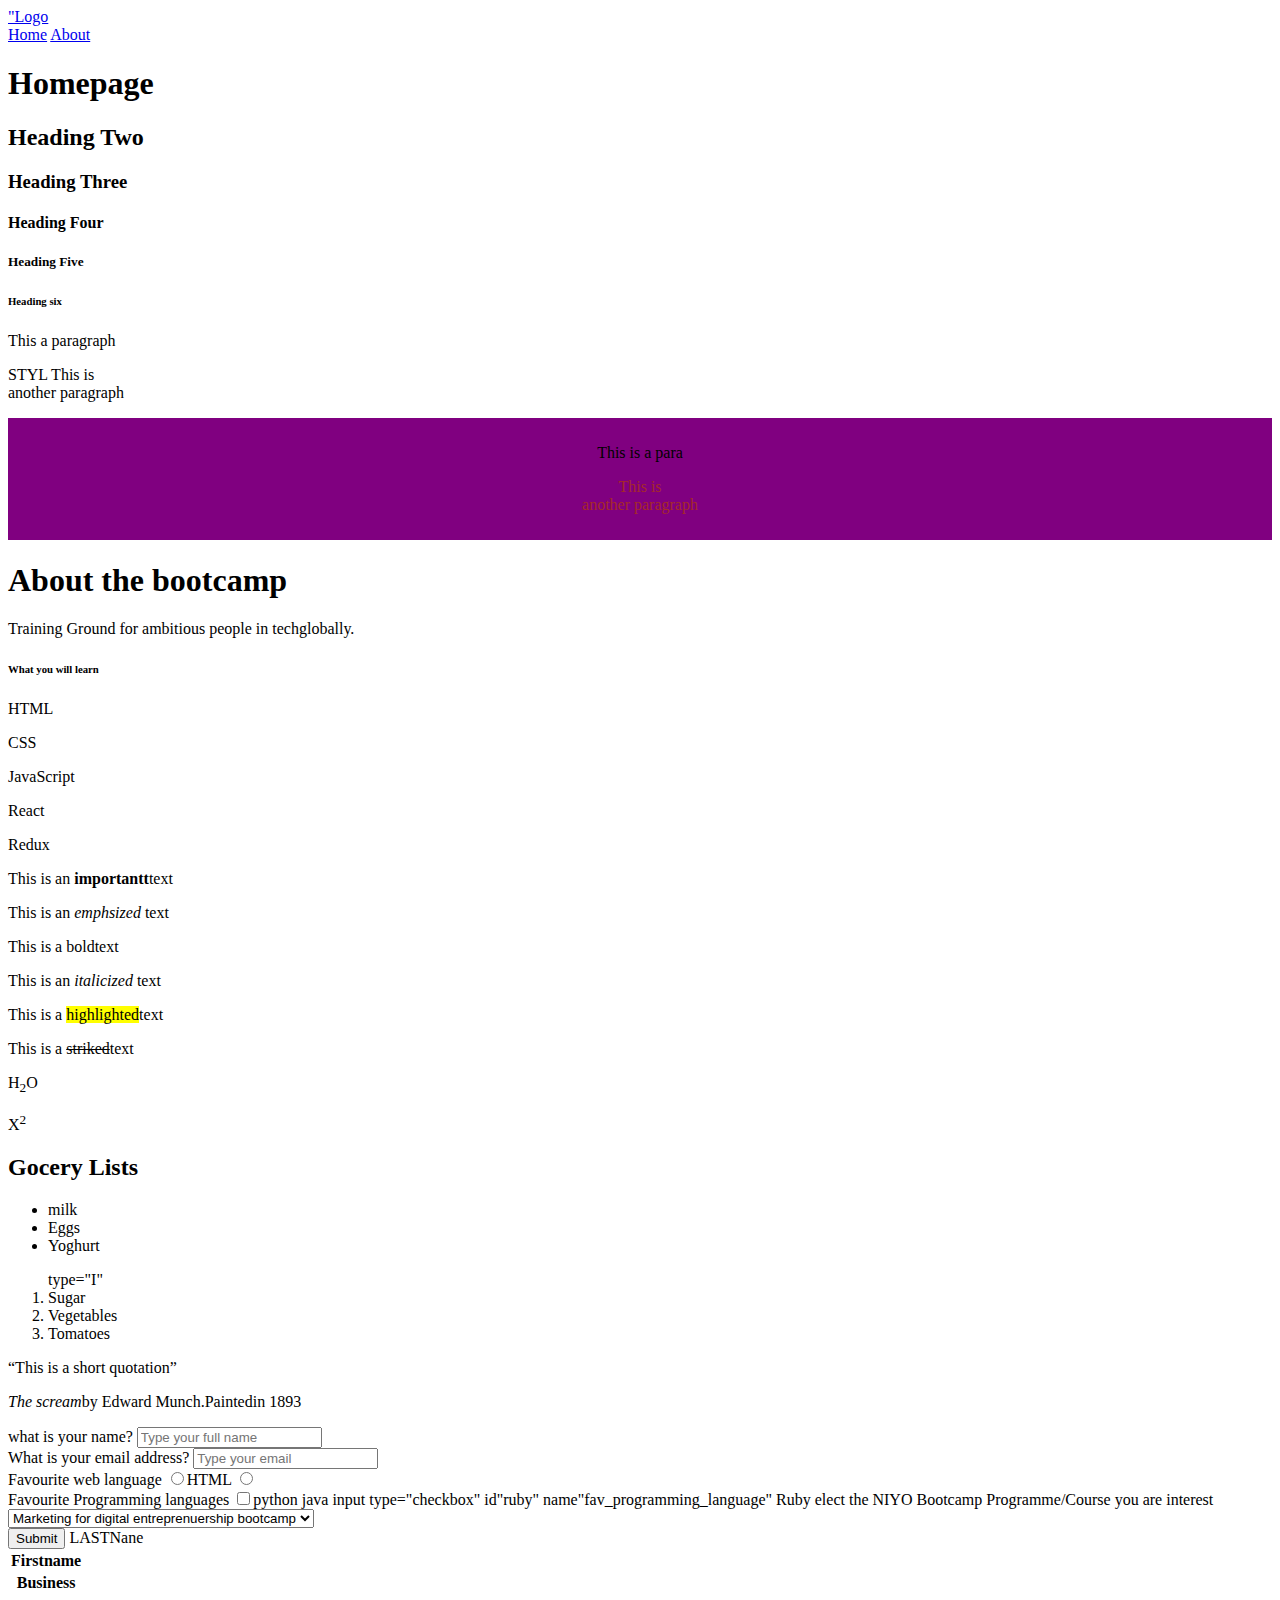
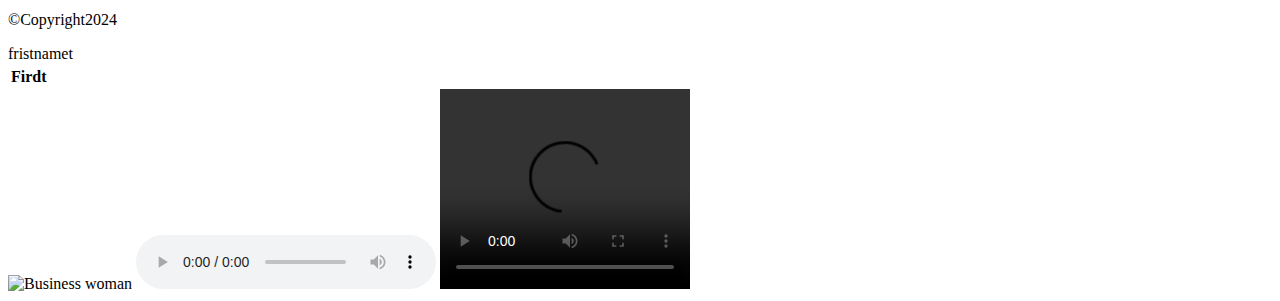
==== index.html @ e4bbb4d8 "project files added" ====
<!DOCTYPE html>
<!--this tells the browser which version of HTML to use in rendering the page>-->
<html lang="en">
   </html>

<head>
   <meta charset="utf-8"/>
<!--this refers to a self-enclosing tag-->

 <meta name="description" content="Learning HTML"/>
<meta name="keywords" content="HTML, frontend development, developer"/>
<meta name="viewport" content="width: device-width, initial-scale=1.0"/>
<meta name="author"  content="Varlene Mcfarlane"/>
<title>Homepage</title>
<!--link to the external stylesheet(applies to all page)-->
<link rel="stylesheet" href="style.css"/>
</head>
<body>
 <header>
    <!---this shows the logo -->
    <a href="index.html">"Logo</a>
    <!--navigation section-->
    <nav>
    <a href="index.html">Home</a>
    <a href="about.html">About</a>
 </nav>
 </header>
 <main>
    <section>
     <h1>Homepage</h1><!---largest and most important heading element-->
    <h2> Heading Two</h2>
   <h3>Heading Three</h3>
   <h4> Heading Four </h4>
   <h5>Heading Five </h5>
<h6>Heading six </h6> <!--smallest and least importantt heading-->
</p>This a paragraph</p>
<p> STYL
This is <br/> another paragraph
    </section>
    <section id="about-bootcamp">
    </nav>
    <header>
      <main>
         <section class="text-center">
         </div>
         <!--smallest and least important heading-->
         <p>This is a para<graph</p>
         <p style= "color:brown">
            This is<br/>
            another paragraph
            </p> 
         </section>
         </section>
         <section>

         </section>
      </main>
    </header>
      <h1>About the bootcamp</h1>
      <p>
      Training Ground for ambitious people in
      <Span>tech</Span>globally.
      </p>
      <h6>What you will learn</h6>
      <p>HTML</p>
      <p>CSS</p>
      <P>JavaScript</p>
      <p>React</p>
      <p>Redux</p>
      </section>
      <p> This is an  <strong> importantt</strong>text</p>
      <p>This is an <em>emphsized</em> text</p>
      <p>This is a </b>bold</b>text</p>
      <p>This is an <i>italicized</i> text</p>
      <p>This is a <mark>highlighted</mark>text</p>
      <p>This is a <del>striked</del>text</p>
      <p>H<sub>2</sub>O</p>
      <p>X<sup>2</sup></p>
      <div>
      <h2>Gocery Lists</h2>
       <ul>
      <li> milk</li>
      <li>Eggs</li>
      <li>Yoghurt</li>
       </ul>
      <ol>type="I"
      <li>Sugar</li>
      <li>Vegetables</li>
      <li>Tomatoes</li>
   </ol>
   <blockquote cite="https://facebook.com/mybiz/review1">
 </p>
</blockquote>
<q>This is a short quotation</q>
<p><cite>The scream</cite>by Edward Munch.Paintedin 1893
   <form>
   </div>
        <form>
         <div>
      <label for="fullname">what is your name?</label>
         <input 
   type="text" 
   id="fullname" 
   class="form-element"
   name="fullname"
    placeholder="Type your full name"
    required
    />
        </div>
      <div>
      <label for="emailaddress">What is your email address?</label>
      <input
      type="email"
      id="emailaddress"
      class="form-element"
      name="emailaddress"
      placeholder="Type your email"
      required
      />
      </div>
</form>
</main>
<div>
   <lab
</div> 
<div>
   <label>Favourite web language </label>
   <input type="radio" "id=html" name=""fav_language"
<label for="HTML">HTML</LABEL>
<input type="radio" id="css" name="
<input type"radio" id="JavaScript" name="fav-language"
<label for=" JavaScript>JavaScript"
</div>
<div>
<label>Favourite Programming languages</label>
<input type="checkbox" id="python" name="fav_programming_language"
<label for"python">python</label>
<label for=java">java</label>
input type="checkbox" id"ruby" name"fav_programming_language"
<label for "ruby>Ruby</label>
<label for="bootcamps">
   elect the NIYO Bootcamp Programme/Course you are interest
<Select id="bootcamps"name="bootcamps" 
option value="software">Software development bootcamp
Data analytics with project management bootcamp
</option>
<option value="marketing">
Marketing for digital entreprenuership bootcamp
</option>
</Select>
</div>
<!--submit button using an input element-->
<input type="submit" value"submit"/>
</label>
<table>
   <tr>
      <th>Firstname</th>
   </tr>LASTNane</th>
   <th>Business</th>

</table>



 
</label>
</main>
 <footer>
 <p>&copy;Copyright2024</p>
 </footer>
</body>
</httml>
<table>
   <tr>fristname</th>
      </tr>t
      <th>Firdt</th>
   </tr>
</table>
<img src="images/biz.jpeg"alt="Business woman"
/>
<audio controls>
source src="images/lazy-village-
<15547.mp3"type="audio/mp3/>"
</audio>
<video controls autoplay width="250"
height="200"/>
<source src="images/drive.mp4" type="video/mp4" type="video/mp4"/>
---- style.css ----
buttonp background:purple;
 colour:white;
 padding:20px
border:0;
border-radius:5px
margin-bottom:10px;
}
table{
    width:100:
font: size 16px;
}
#about-bootcamp{
background:purple;
padding:10px;
}
.text-center{
    text-align:center; 
}

/* 3 major ways of usinf colours in CSS*/
/* color name:blue,red,green, yellow
/ * hexadecimal-16
0-9
a-f 
   p{color:##ff0000
<h2 style="background-color:#ff0000;"> #ff0000"</h2>
# about-bootcamp{
 background: {#ffa500;/ #ffa500;}
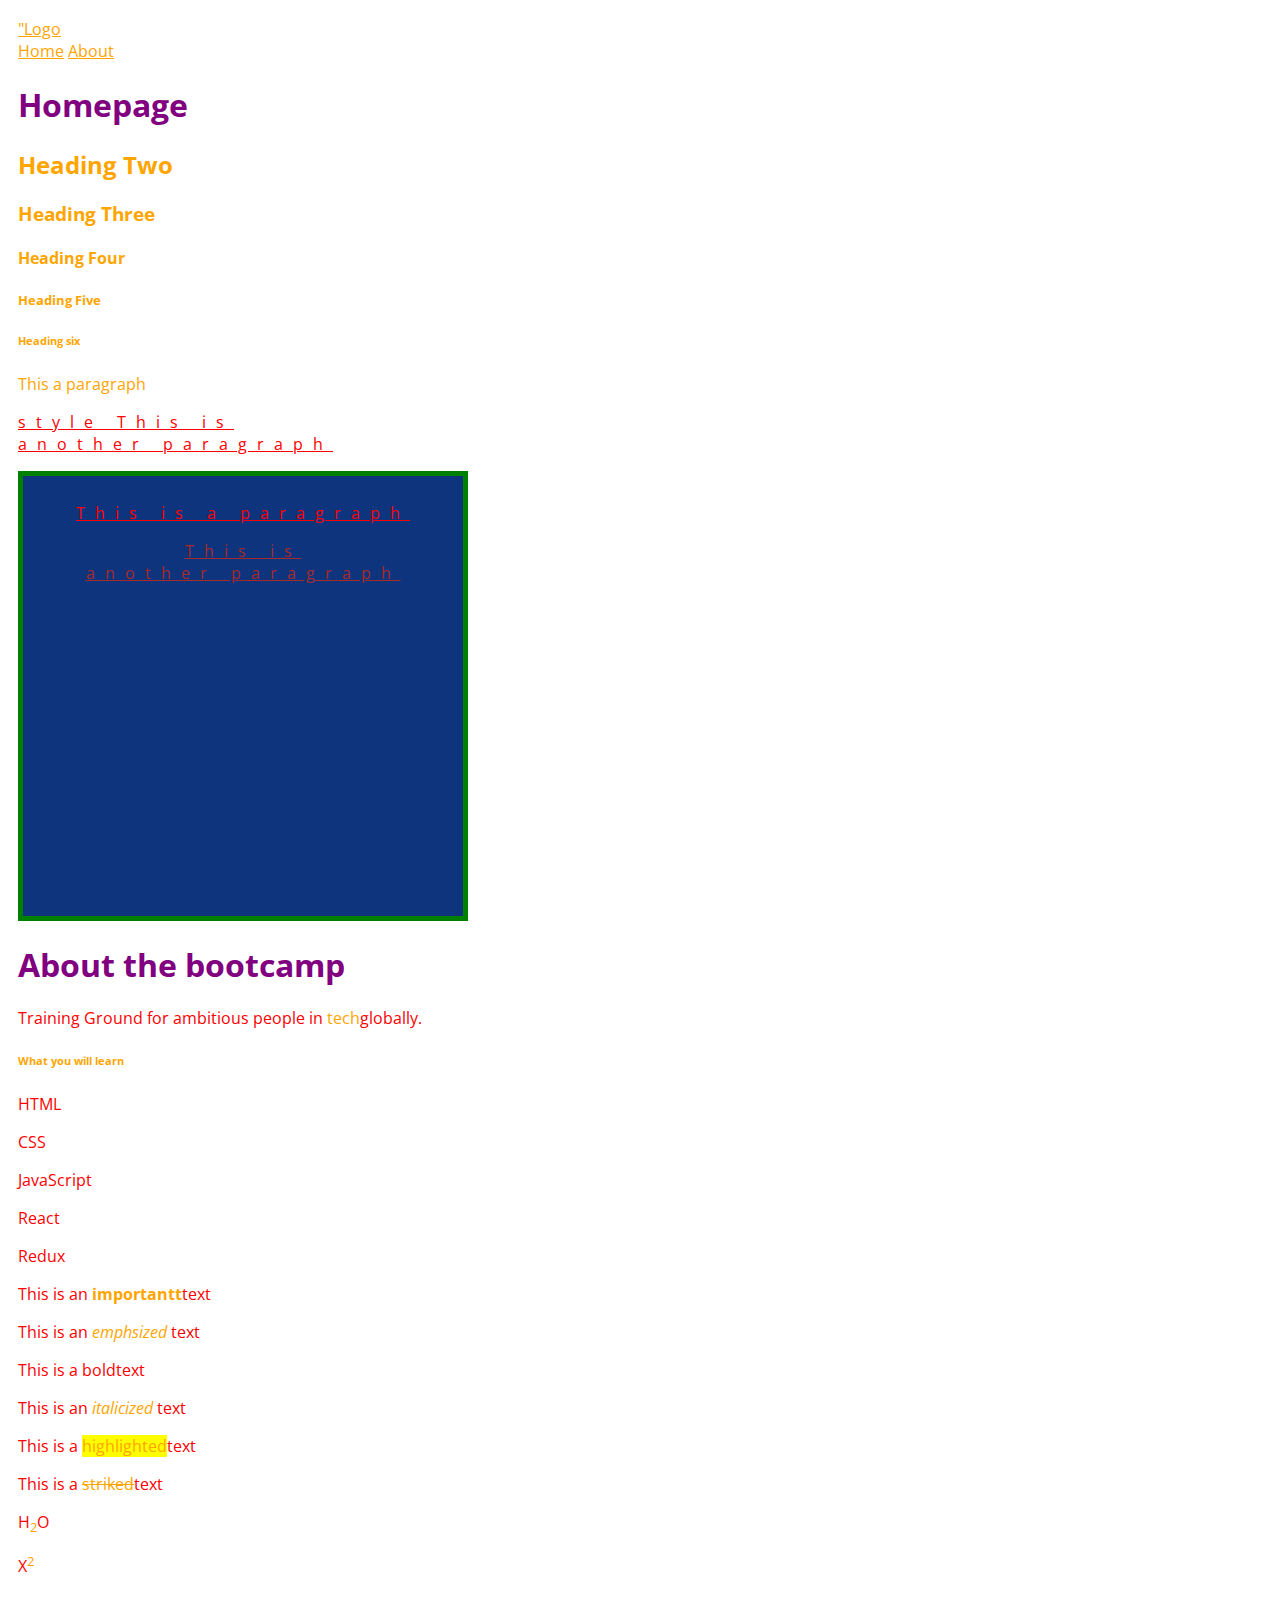
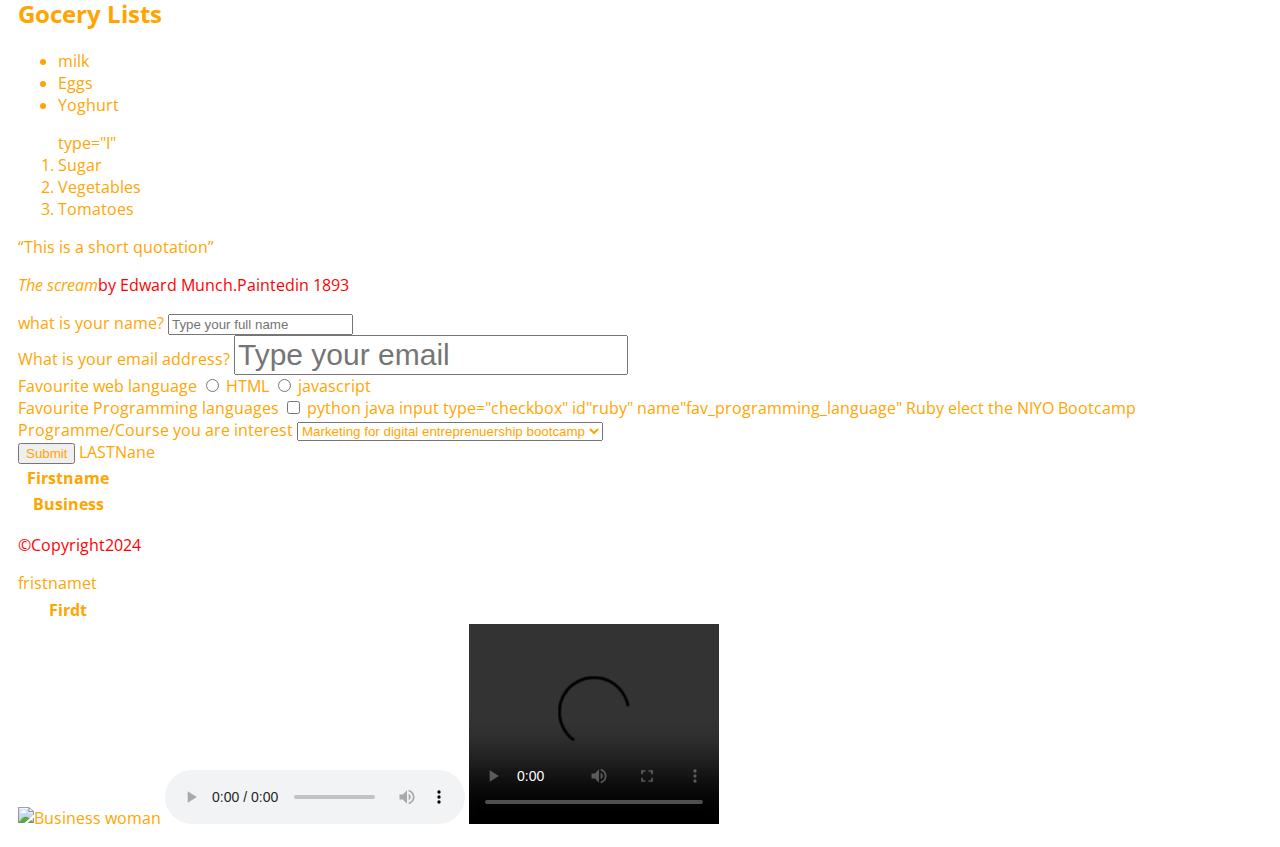
==== commit 2369bf3f: "modules error" ====
--- a/index.html
+++ b/index.html
@@ -1,7 +1,6 @@
 <!DOCTYPE html>
 <!--this tells the browser which version of HTML to use in rendering the page>-->
 <html lang="en">
-   </html>
 
 <head>
    <meta charset="utf-8"/>
@@ -34,8 +33,8 @@
    <h5>Heading Five </h5>
 <h6>Heading six </h6> <!--smallest and least importantt heading-->
 </p>This a paragraph</p>
-<p> STYL
-This is <br/> another paragraph
+<p> style
+This is <br/> another paragraph</p>
     </section>
     <section id="about-bootcamp">
     </nav>
@@ -44,7 +43,7 @@
          <section class="text-center">
          </div>
          <!--smallest and least important heading-->
-         <p>This is a para<graph</p>
+         <p>This is a paragraph</p>
          <p style= "color:brown">
             This is<br/>
             another paragraph
@@ -120,24 +119,24 @@
       </div>
 </form>
 </main>
-<div>
-   <lab
-</div> 
+
+
 <div>
    <label>Favourite web language </label>
-   <input type="radio" "id=html" name=""fav_language"
+   <input type="radio" id="html" name="fav_language"/>
 <label for="HTML">HTML</LABEL>
-<input type="radio" id="css" name="
-<input type"radio" id="JavaScript" name="fav-language"
-<label for=" JavaScript>JavaScript"
+
+<input type="radio" id="JavaScript" name="fav-language"/>
+<label for="JavaScript">javascript</label>
+
 </div>
 <div>
 <label>Favourite Programming languages</label>
-<input type="checkbox" id="python" name="fav_programming_language"
-<label for"python">python</label>
-<label for=java">java</label>
+<input type="checkbox" id="python" name="fav_programming_language"/>
+<label for="python">python</label>
+<label for="java">java</label>
 input type="checkbox" id"ruby" name"fav_programming_language"
-<label for "ruby>Ruby</label>
+<label for="ruby">Ruby</label>
 <label for="bootcamps">
    elect the NIYO Bootcamp Programme/Course you are interest
 <Select id="bootcamps"name="bootcamps" 
@@ -185,3 +184,28 @@
 <video controls autoplay width="250"
 height="200"/>
 <source src="images/drive.mp4" type="video/mp4" type="video/mp4"/>
+<h1>This is an h1 element.I am a sibling to the paragraphs</h1>
+<section>
+   <p>First paragraph</p>
+   <!--direct child of section element-->
+   <p> Second paragraph</p>
+   <!--direct child of section element-->
+  <div>
+<p>Third paragraph</p>
+<p>Fourth paragraph</p>
+</div>
+ </section>
+ <p>This is a p element. I am sibling to the sections </p>
+</main>
+<footer>
+   <a=href="https://twitter/a>
+</footer>
+
+</body>
+</html>
+
+
+<script src="js/dom.js" type="text/javascript"></script>
+<script src="js/index.js" type="module"></script>
+</body>
+</html>--- a/style.css
+++ b/style.css
@@ -1,13 +1,33 @@
-buttonp background:purple;
- colour:white;
- padding:20px
+@import url("https://fonts.googleapis.com/css2?family=Open+Sans:ital,wght@0,300..800;1,300..800&display=swap");
+*{
+    box-sizing:border-box;
+}
+
+body{
+padding:10px;
+font-family:"open sans", sans-serif;
+background-image:url("./images/cat.jpeg");
+background-repeat:no-repeat;
+background-size: cover;
+background-position: top right;
+background-attachment: fixed;
+}
+p{
+    color:red;
+    font-size:16px;
+}
+
+button{
+     background:purple;
+ color:white;
+ padding:20px;
 border:0;
-border-radius:5px
+border-radius:5px;
 margin-bottom:10px;
 }
 table{
-    width:100:
-font: size 16px;
+    width:100px;
+font-size :16px;
 }
 #about-bootcamp{
 background:purple;
@@ -17,13 +37,53 @@
     text-align:center; 
 }
 
-/* 3 major ways of usinf colours in CSS*/
-/* color name:blue,red,green, yellow
-/ * hexadecimal-16
-0-9
-a-f 
-   p{color:##ff0000
-<h2 style="background-color:#ff0000;"> #ff0000"</h2>
-# about-bootcamp{
- background: {#ffa500;/ #ffa500;}
- +
+
+section p {
+    text-decoration: underline;
+}
+ section >p{
+letter-spacing: 10px;
+ } 
+ section~p{
+word-spacing: 10px;
+color: yellowgreen;
+ }
+ section +p {
+    text-transform: uppercase;
+ }
+ *{
+color: orange;
+ }
+ h1{
+    color:purple;
+ }
+ input[type="email"]{
+  font-size: 30px;
+ }
+ @media screen and (max-width:576px){
+  input[type="email"]{
+    font-size:14px;
+  }
+ }
+ p{
+    color:red;
+    font-size: 16px;
+ }
+ #about-bootcamp{
+    width:450px;
+    height: 450px;
+  background:#0f347e;
+  /*padding:10px; */
+  border: 5px solid green;
+
+ }
+
+ .text-center{
+    text-align: center;
+ }
+
+ footer{
+
+ background: color #000000   
+ }